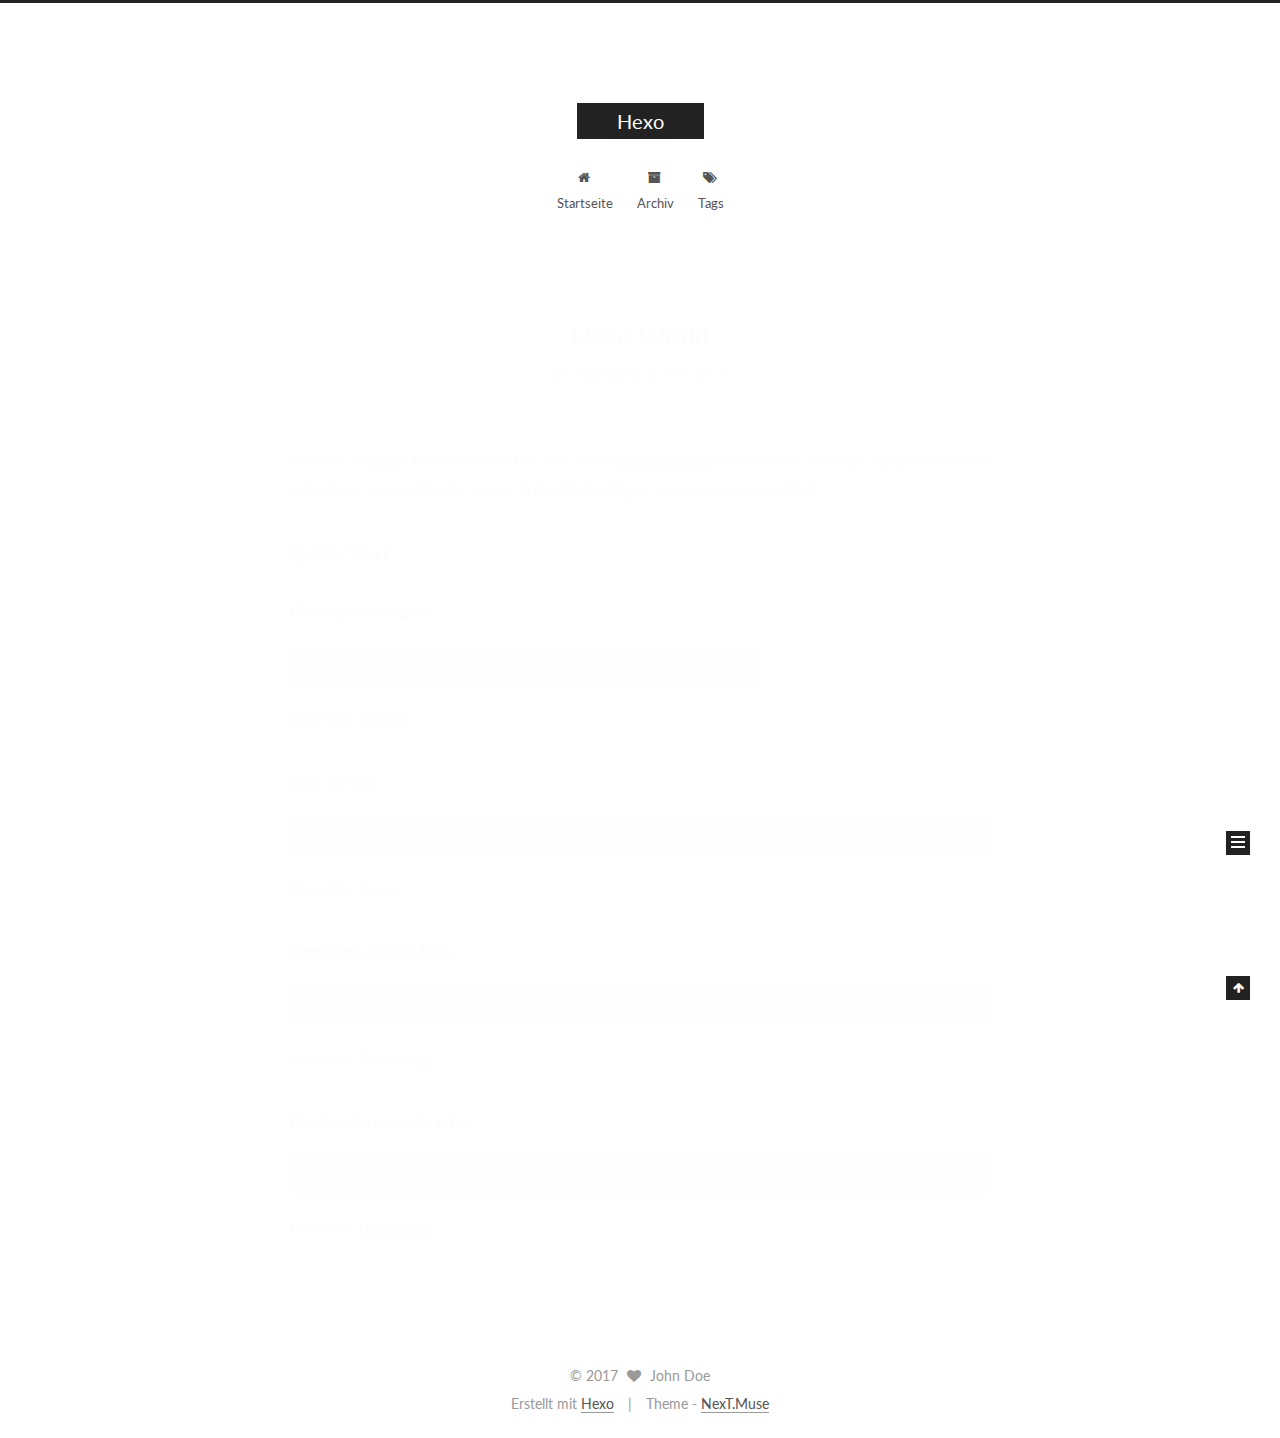
==== index.html @ 335f014a "Site updated: 2017-06-15 19:28:26" ====
<!doctype html>



  


<html class="theme-next muse use-motion" lang="">
<head>
  <meta charset="UTF-8"/>
<meta http-equiv="X-UA-Compatible" content="IE=edge" />
<meta name="viewport" content="width=device-width, initial-scale=1, maximum-scale=1"/>









<meta http-equiv="Cache-Control" content="no-transform" />
<meta http-equiv="Cache-Control" content="no-siteapp" />















  
  
  <link href="/lib/fancybox/source/jquery.fancybox.css?v=2.1.5" rel="stylesheet" type="text/css" />




  
  
  
  

  
    
    
  

  

  

  

  

  
    
    
    <link href="//fonts.googleapis.com/css?family=Lato:300,300italic,400,400italic,700,700italic&subset=latin,latin-ext" rel="stylesheet" type="text/css">
  






<link href="/lib/font-awesome/css/font-awesome.min.css?v=4.6.2" rel="stylesheet" type="text/css" />

<link href="/css/main.css?v=5.1.1" rel="stylesheet" type="text/css" />


  <meta name="keywords" content="Hexo, NexT" />








  <link rel="shortcut icon" type="image/x-icon" href="/favicon.ico?v=5.1.1" />






<meta property="og:type" content="website">
<meta property="og:title" content="Hexo">
<meta property="og:url" content="http://yoursite.com/index.html">
<meta property="og:site_name" content="Hexo">
<meta name="twitter:card" content="summary">
<meta name="twitter:title" content="Hexo">



<script type="text/javascript" id="hexo.configurations">
  var NexT = window.NexT || {};
  var CONFIG = {
    root: '/',
    scheme: 'Muse',
    sidebar: {"position":"left","display":"post","offset":12,"offset_float":0,"b2t":false,"scrollpercent":false},
    fancybox: true,
    motion: true,
    duoshuo: {
      userId: '0',
      author: 'Author'
    },
    algolia: {
      applicationID: '',
      apiKey: '',
      indexName: '',
      hits: {"per_page":10},
      labels: {"input_placeholder":"Search for Posts","hits_empty":"We didn't find any results for the search: ${query}","hits_stats":"${hits} results found in ${time} ms"}
    }
  };
</script>



  <link rel="canonical" href="http://yoursite.com/"/>





  <title>Hexo</title>
  














</head>

<body itemscope itemtype="http://schema.org/WebPage" lang="">

  
  
    
  

  <div class="container sidebar-position-left 
   page-home 
 ">
    <div class="headband"></div>

    <header id="header" class="header" itemscope itemtype="http://schema.org/WPHeader">
      <div class="header-inner"><div class="site-brand-wrapper">
  <div class="site-meta ">
    

    <div class="custom-logo-site-title">
      <a href="/"  class="brand" rel="start">
        <span class="logo-line-before"><i></i></span>
        <span class="site-title">Hexo</span>
        <span class="logo-line-after"><i></i></span>
      </a>
    </div>
      
        <p class="site-subtitle"></p>
      
  </div>

  <div class="site-nav-toggle">
    <button>
      <span class="btn-bar"></span>
      <span class="btn-bar"></span>
      <span class="btn-bar"></span>
    </button>
  </div>
</div>

<nav class="site-nav">
  

  
    <ul id="menu" class="menu">
      
        
        <li class="menu-item menu-item-home">
          <a href="/" rel="section">
            
              <i class="menu-item-icon fa fa-fw fa-home"></i> <br />
            
            Startseite
          </a>
        </li>
      
        
        <li class="menu-item menu-item-archives">
          <a href="/archives/" rel="section">
            
              <i class="menu-item-icon fa fa-fw fa-archive"></i> <br />
            
            Archiv
          </a>
        </li>
      
        
        <li class="menu-item menu-item-tags">
          <a href="/tags/" rel="section">
            
              <i class="menu-item-icon fa fa-fw fa-tags"></i> <br />
            
            Tags
          </a>
        </li>
      

      
    </ul>
  

  
</nav>



 </div>
    </header>

    <main id="main" class="main">
      <div class="main-inner">
        <div class="content-wrap">
          <div id="content" class="content">
            
  <section id="posts" class="posts-expand">
    
      

  

  
  
  

  <article class="post post-type-normal " itemscope itemtype="http://schema.org/Article">
    <link itemprop="mainEntityOfPage" href="http://yoursite.com/2017/06/15/hello-world/">

    <span hidden itemprop="author" itemscope itemtype="http://schema.org/Person">
      <meta itemprop="name" content="John Doe">
      <meta itemprop="description" content="">
      <meta itemprop="image" content="/images/avatar.gif">
    </span>

    <span hidden itemprop="publisher" itemscope itemtype="http://schema.org/Organization">
      <meta itemprop="name" content="Hexo">
    </span>

    
      <header class="post-header">

        
        
          <h1 class="post-title" itemprop="name headline">
                
                <a class="post-title-link" href="/2017/06/15/hello-world/" itemprop="url">Hello World</a></h1>
        

        <div class="post-meta">
          <span class="post-time">
            
              <span class="post-meta-item-icon">
                <i class="fa fa-calendar-o"></i>
              </span>
              
                <span class="post-meta-item-text">Veröffentlicht am</span>
              
              <time title="Post created" itemprop="dateCreated datePublished" datetime="2017-06-15T19:21:03+08:00">
                2017-06-15
              </time>
            

            

            
          </span>

          

          
            
          

          
          

          

          

          

        </div>
      </header>
    

    <div class="post-body" itemprop="articleBody">

      
      

      
        
          
            <p>Welcome to <a href="https://hexo.io/" target="_blank" rel="external">Hexo</a>! This is your very first post. Check <a href="https://hexo.io/docs/" target="_blank" rel="external">documentation</a> for more info. If you get any problems when using Hexo, you can find the answer in <a href="https://hexo.io/docs/troubleshooting.html" target="_blank" rel="external">troubleshooting</a> or you can ask me on <a href="https://github.com/hexojs/hexo/issues" target="_blank" rel="external">GitHub</a>.</p>
<h2 id="Quick-Start"><a href="#Quick-Start" class="headerlink" title="Quick Start"></a>Quick Start</h2><h3 id="Create-a-new-post"><a href="#Create-a-new-post" class="headerlink" title="Create a new post"></a>Create a new post</h3><figure class="highlight bash"><table><tr><td class="gutter"><pre><div class="line">1</div></pre></td><td class="code"><pre><div class="line">$ hexo new <span class="string">"My New Post"</span></div></pre></td></tr></table></figure>
<p>More info: <a href="https://hexo.io/docs/writing.html" target="_blank" rel="external">Writing</a></p>
<h3 id="Run-server"><a href="#Run-server" class="headerlink" title="Run server"></a>Run server</h3><figure class="highlight bash"><table><tr><td class="gutter"><pre><div class="line">1</div></pre></td><td class="code"><pre><div class="line">$ hexo server</div></pre></td></tr></table></figure>
<p>More info: <a href="https://hexo.io/docs/server.html" target="_blank" rel="external">Server</a></p>
<h3 id="Generate-static-files"><a href="#Generate-static-files" class="headerlink" title="Generate static files"></a>Generate static files</h3><figure class="highlight bash"><table><tr><td class="gutter"><pre><div class="line">1</div></pre></td><td class="code"><pre><div class="line">$ hexo generate</div></pre></td></tr></table></figure>
<p>More info: <a href="https://hexo.io/docs/generating.html" target="_blank" rel="external">Generating</a></p>
<h3 id="Deploy-to-remote-sites"><a href="#Deploy-to-remote-sites" class="headerlink" title="Deploy to remote sites"></a>Deploy to remote sites</h3><figure class="highlight bash"><table><tr><td class="gutter"><pre><div class="line">1</div></pre></td><td class="code"><pre><div class="line">$ hexo deploy</div></pre></td></tr></table></figure>
<p>More info: <a href="https://hexo.io/docs/deployment.html" target="_blank" rel="external">Deployment</a></p>

          
        
      
    </div>

    <div>
      
    </div>

    <div>
      
    </div>

    <div>
      
    </div>

    <footer class="post-footer">
      

      

      

      
      
        <div class="post-eof"></div>
      
    </footer>
  </article>


    
  </section>

  


          </div>
          


          

        </div>
        
          
  
  <div class="sidebar-toggle">
    <div class="sidebar-toggle-line-wrap">
      <span class="sidebar-toggle-line sidebar-toggle-line-first"></span>
      <span class="sidebar-toggle-line sidebar-toggle-line-middle"></span>
      <span class="sidebar-toggle-line sidebar-toggle-line-last"></span>
    </div>
  </div>

  <aside id="sidebar" class="sidebar">
    <div class="sidebar-inner">

      

      

      <section class="site-overview sidebar-panel sidebar-panel-active">
        <div class="site-author motion-element" itemprop="author" itemscope itemtype="http://schema.org/Person">
          <img class="site-author-image" itemprop="image"
               src="/images/avatar.gif"
               alt="John Doe" />
          <p class="site-author-name" itemprop="name">John Doe</p>
           
              <p class="site-description motion-element" itemprop="description"></p>
          
        </div>
        <nav class="site-state motion-element">

          
            <div class="site-state-item site-state-posts">
              <a href="/archives/">
                <span class="site-state-item-count">1</span>
                <span class="site-state-item-name">Artikel</span>
              </a>
            </div>
          

          

          

        </nav>

        

        <div class="links-of-author motion-element">
          
        </div>

        
        

        
        

        


      </section>

      

      

    </div>
  </aside>


        
      </div>
    </main>

    <footer id="footer" class="footer">
      <div class="footer-inner">
        <div class="copyright" >
  
  &copy; 
  <span itemprop="copyrightYear">2017</span>
  <span class="with-love">
    <i class="fa fa-heart"></i>
  </span>
  <span class="author" itemprop="copyrightHolder">John Doe</span>
</div>


<div class="powered-by">
  Erstellt mit  <a class="theme-link" href="https://hexo.io">Hexo</a>
</div>

<div class="theme-info">
  Theme -
  <a class="theme-link" href="https://github.com/iissnan/hexo-theme-next">
    NexT.Muse
  </a>
</div>


        

        
      </div>
    </footer>

    
      <div class="back-to-top">
        <i class="fa fa-arrow-up"></i>
        
      </div>
    

  </div>

  

<script type="text/javascript">
  if (Object.prototype.toString.call(window.Promise) !== '[object Function]') {
    window.Promise = null;
  }
</script>









  












  
  <script type="text/javascript" src="/lib/jquery/index.js?v=2.1.3"></script>

  
  <script type="text/javascript" src="/lib/fastclick/lib/fastclick.min.js?v=1.0.6"></script>

  
  <script type="text/javascript" src="/lib/jquery_lazyload/jquery.lazyload.js?v=1.9.7"></script>

  
  <script type="text/javascript" src="/lib/velocity/velocity.min.js?v=1.2.1"></script>

  
  <script type="text/javascript" src="/lib/velocity/velocity.ui.min.js?v=1.2.1"></script>

  
  <script type="text/javascript" src="/lib/fancybox/source/jquery.fancybox.pack.js?v=2.1.5"></script>


  


  <script type="text/javascript" src="/js/src/utils.js?v=5.1.1"></script>

  <script type="text/javascript" src="/js/src/motion.js?v=5.1.1"></script>



  
  

  
    <script type="text/javascript" src="/js/src/scrollspy.js?v=5.1.1"></script>
<script type="text/javascript" src="/js/src/post-details.js?v=5.1.1"></script>

  

  


  <script type="text/javascript" src="/js/src/bootstrap.js?v=5.1.1"></script>



  


  




	





  





  





  






  





  

  

  

  

  

  

</body>
</html>
---- css/main.css ----
/* normalize.css v3.0.2 | MIT License | git.io/normalize */
html {
  font-family: sans-serif; /* 1 */
  -ms-text-size-adjust: 100%; /* 2 */
  -webkit-text-size-adjust: 100%; /* 2 */
}
body {
  margin: 0;
}
article,
aside,
details,
figcaption,
figure,
footer,
header,
hgroup,
main,
menu,
nav,
section,
summary {
  display: block;
}
audio,
canvas,
progress,
video {
  display: inline-block; /* 1 */
  vertical-align: baseline; /* 2 */
}
audio:not([controls]) {
  display: none;
  height: 0;
}
[hidden],
template {
  display: none;
}
a {
  background-color: transparent;
}
a:active,
a:hover {
  outline: 0;
}
abbr[title] {
  border-bottom: 1px dotted;
}
b,
strong {
  font-weight: bold;
}
dfn {
  font-style: italic;
}
h1 {
  font-size: 2em;
  margin: 0.67em 0;
}
mark {
  background: #ff0;
  color: #000;
}
small {
  font-size: 80%;
}
sub,
sup {
  font-size: 75%;
  line-height: 0;
  position: relative;
  vertical-align: baseline;
}
sup {
  top: -0.5em;
}
sub {
  bottom: -0.25em;
}
img {
  border: 0;
}
svg:not(:root) {
  overflow: hidden;
}
figure {
  margin: 1em 40px;
}
hr {
  -moz-box-sizing: content-box;
  box-sizing: content-box;
  height: 0;
}
pre {
  overflow: auto;
}
code,
kbd,
pre,
samp {
  font-family: monospace, monospace;
  font-size: 1em;
}
button,
input,
optgroup,
select,
textarea {
  color: inherit; /* 1 */
  font: inherit; /* 2 */
  margin: 0; /* 3 */
}
button {
  overflow: visible;
}
button,
select {
  text-transform: none;
}
button,
html input[type="button"],
input[type="reset"],
input[type="submit"] {
  -webkit-appearance: button; /* 2 */
  cursor: pointer; /* 3 */
}
button[disabled],
html input[disabled] {
  cursor: default;
}
button::-moz-focus-inner,
input::-moz-focus-inner {
  border: 0;
  padding: 0;
}
input {
  line-height: normal;
}
input[type="checkbox"],
input[type="radio"] {
  box-sizing: border-box; /* 1 */
  padding: 0; /* 2 */
}
input[type="number"]::-webkit-inner-spin-button,
input[type="number"]::-webkit-outer-spin-button {
  height: auto;
}
input[type="search"] {
  -webkit-appearance: textfield; /* 1 */
  -moz-box-sizing: content-box;
  -webkit-box-sizing: content-box; /* 2 */
  box-sizing: content-box;
}
input[type="search"]::-webkit-search-cancel-button,
input[type="search"]::-webkit-search-decoration {
  -webkit-appearance: none;
}
fieldset {
  border: 1px solid #c0c0c0;
  margin: 0 2px;
  padding: 0.35em 0.625em 0.75em;
}
legend {
  border: 0; /* 1 */
  padding: 0; /* 2 */
}
textarea {
  overflow: auto;
}
optgroup {
  font-weight: bold;
}
table {
  border-collapse: collapse;
  border-spacing: 0;
}
td,
th {
  padding: 0;
}
::selection {
  background: #262a30;
  color: #fff;
}
body {
  position: relative;
  font-family: 'Lato', "PingFang SC", "Microsoft YaHei", sans-serif;
  font-size: 14px;
  line-height: 2;
  color: #555;
  background: #fff;
}
@media (max-width: 767px) {
  body {
    padding-right: 0 !important;
  }
}
@media (min-width: 768px) and (max-width: 991px) {
  body {
    padding-right: 0 !important;
  }
}
@media (min-width: 1600px) {
  body {
    font-size: 16px;
  }
}
h1,
h2,
h3,
h4,
h5,
h6 {
  margin: 0;
  padding: 0;
  font-weight: bold;
  line-height: 1.5;
  font-family: 'Lato', "PingFang SC", "Microsoft YaHei", sans-serif;
}
h2,
h3,
h4,
h5,
h6 {
  margin: 20px 0 15px;
}
h1 {
  font-size: 22px;
}
@media (max-width: 767px) {
  h1 {
    font-size: 18px;
  }
}
h2 {
  font-size: 20px;
}
@media (max-width: 767px) {
  h2 {
    font-size: 16px;
  }
}
h3 {
  font-size: 18px;
}
@media (max-width: 767px) {
  h3 {
    font-size: 14px;
  }
}
h4 {
  font-size: 16px;
}
@media (max-width: 767px) {
  h4 {
    font-size: 12px;
  }
}
h5 {
  font-size: 14px;
}
@media (max-width: 767px) {
  h5 {
    font-size: 10px;
  }
}
h6 {
  font-size: 12px;
}
@media (max-width: 767px) {
  h6 {
    font-size: 8px;
  }
}
p {
  margin: 0 0 25px 0;
}
a {
  color: #555;
  text-decoration: none;
  border-bottom: 1px solid #999;
  word-wrap: break-word;
}
a:hover {
  color: #222;
  border-bottom-color: #222;
}
blockquote {
  margin: 0;
  padding: 0;
}
img {
  display: block;
  margin: auto;
  max-width: 100%;
  height: auto;
}
hr {
  margin: 40px 0;
  height: 3px;
  border: none;
  background-color: #ddd;
  background-image: repeating-linear-gradient(-45deg, #fff, #fff 4px, transparent 4px, transparent 8px);
}
blockquote {
  padding: 0 15px;
  color: #666;
  border-left: 4px solid #ddd;
}
blockquote cite::before {
  content: "-";
  padding: 0 5px;
}
dt {
  font-weight: 700;
}
dd {
  margin: 0;
  padding: 0;
}
.text-left {
  text-align: left;
}
.text-center {
  text-align: center;
}
.text-right {
  text-align: right;
}
.text-justify {
  text-align: justify;
}
.text-nowrap {
  white-space: nowrap;
}
.text-lowercase {
  text-transform: lowercase;
}
.text-uppercase {
  text-transform: uppercase;
}
.text-capitalize {
  text-transform: capitalize;
}
.center-block {
  display: block;
  margin-left: auto;
  margin-right: auto;
}
.clearfix:before,
.clearfix:after {
  content: " ";
  display: table;
}
.clearfix:after {
  clear: both;
}
.pullquote {
  width: 45%;
}
.pullquote.left {
  float: left;
  margin-left: 5px;
  margin-right: 10px;
}
.pullquote.right {
  float: right;
  margin-left: 10px;
  margin-right: 5px;
}
.affix.affix.affix {
  position: fixed;
}
.translation {
  margin-top: -20px;
  font-size: 14px;
  color: #999;
}
.scrollbar-measure {
  width: 100px;
  height: 100px;
  overflow: scroll;
  position: absolute;
  top: -9999px;
}
.use-motion .motion-element {
  opacity: 0;
}
table {
  margin: 20px 0;
  width: 100%;
  border-collapse: collapse;
  border-spacing: 0;
  border: 1px solid #ddd;
  font-size: 14px;
  table-layout: fixed;
  word-wrap: break-all;
}
table>tbody>tr:nth-of-type(odd) {
  background-color: #f9f9f9;
}
table>tbody>tr:hover {
  background-color: #f5f5f5;
}
caption,
th,
td {
  padding: 8px;
  text-align: left;
  vertical-align: middle;
  font-weight: normal;
}
th,
td {
  border-bottom: 3px solid #ddd;
  border-right: 1px solid #eee;
}
th {
  padding-bottom: 10px;
  font-weight: 700;
}
td {
  border-bottom-width: 1px;
}
html,
body {
  height: 100%;
}
.container {
  position: relative;
  min-height: 100%;
}
.header-inner {
  margin: 0 auto;
  padding: 100px 0 70px;
  width: 700px;
}
@media (min-width: 1600px) {
  .container .header-inner {
    width: 900px;
  }
}
.main {
  padding-bottom: 150px;
}
.main-inner {
  margin: 0 auto;
  width: 700px;
}
@media (min-width: 1600px) {
  .container .main-inner {
    width: 900px;
  }
}
.footer {
  position: absolute;
  left: 0;
  bottom: 0;
  width: 100%;
  min-height: 50px;
}
.footer-inner {
  box-sizing: border-box;
  margin: 20px auto;
  width: 700px;
}
@media (min-width: 1600px) {
  .container .footer-inner {
    width: 900px;
  }
}
pre,
.highlight {
  overflow: auto;
  margin: 20px 0;
  padding: 0;
  font-size: 13px;
  color: #4d4d4c;
  background: #f7f7f7;
  line-height: 1.6;
}
pre,
code {
  font-family: consolas, Menlo, "PingFang SC", "Microsoft YaHei", monospace;
}
code {
  padding: 2px 4px;
  word-wrap: break-word;
  color: #555;
  background: #eee;
  border-radius: 3px;
  font-size: 13px;
}
pre code {
  padding: 0;
  color: #4d4d4c;
  background: none;
  text-shadow: none;
}
.highlight {
  border-radius: 1px;
}
.highlight pre {
  border: none;
  margin: 0;
  padding: 10px 0;
}
.highlight table {
  margin: 0;
  width: auto;
  border: none;
}
.highlight td {
  border: none;
  padding: 0;
}
.highlight figcaption {
  font-size: 1em;
  color: #4d4d4c;
  line-height: 1em;
  margin-bottom: 1em;
}
.highlight figcaption:before,
.highlight figcaption:after {
  content: " ";
  display: table;
}
.highlight figcaption:after {
  clear: both;
}
.highlight figcaption a {
  float: right;
  color: #4d4d4c;
}
.highlight figcaption a:hover {
  border-bottom-color: #4d4d4c;
}
.highlight .gutter pre {
  padding-left: 10px;
  padding-right: 10px;
  color: #869194;
  text-align: right;
  background-color: #eff2f3;
}
.highlight .code pre {
  width: 100%;
  padding-left: 10px;
  padding-right: 10px;
  background-color: #f7f7f7;
}
.highlight .line {
  height: 20px;
}
.gutter {
  -webkit-user-select: none;
  -moz-user-select: none;
  -ms-user-select: none;
  user-select: none;
}
.gist table {
  width: auto;
}
.gist table td {
  border: none;
}
pre .deletion {
  background: #fdd;
}
pre .addition {
  background: #dfd;
}
pre .meta {
  color: #8959a8;
}
pre .comment {
  color: #8e908c;
}
pre .variable,
pre .attribute,
pre .tag,
pre .regexp,
pre .ruby .constant,
pre .xml .tag .title,
pre .xml .pi,
pre .xml .doctype,
pre .html .doctype,
pre .css .id,
pre .css .class,
pre .css .pseudo {
  color: #c82829;
}
pre .number,
pre .preprocessor,
pre .built_in,
pre .literal,
pre .params,
pre .constant,
pre .command {
  color: #f5871f;
}
pre .ruby .class .title,
pre .css .rules .attribute,
pre .string,
pre .value,
pre .inheritance,
pre .header,
pre .ruby .symbol,
pre .xml .cdata,
pre .special,
pre .number,
pre .formula {
  color: #718c00;
}
pre .title,
pre .css .hexcolor {
  color: #3e999f;
}
pre .function,
pre .python .decorator,
pre .python .title,
pre .ruby .function .title,
pre .ruby .title .keyword,
pre .perl .sub,
pre .javascript .title,
pre .coffeescript .title {
  color: #4271ae;
}
pre .keyword,
pre .javascript .function {
  color: #8959a8;
}
.full-image.full-image.full-image {
  border: none;
  max-width: 100%;
  width: auto;
  margin: 20px auto;
}
@media (min-width: 992px) {
  .full-image.full-image.full-image {
    max-width: none;
    width: 110%;
    margin: 25px -5%;
  }
}
.blockquote-center,
.page-home .post-type-quote blockquote,
.page-post-detail .post-type-quote blockquote {
  position: relative;
  margin: 40px 0;
  padding: 0;
  border-left: none;
  text-align: center;
}
.blockquote-center::before,
.page-home .post-type-quote blockquote::before,
.page-post-detail .post-type-quote blockquote::before,
.blockquote-center::after,
.page-home .post-type-quote blockquote::after,
.page-post-detail .post-type-quote blockquote::after {
  position: absolute;
  content: ' ';
  display: block;
  width: 100%;
  height: 24px;
  opacity: 0.2;
  background-repeat: no-repeat;
  background-position: 0 -6px;
  background-size: 22px 22px;
}
.blockquote-center::before,
.page-home .post-type-quote blockquote::before,
.page-post-detail .post-type-quote blockquote::before {
  top: -20px;
  background-image: url("../images/quote-l.svg");
  border-top: 1px solid #ccc;
}
.blockquote-center::after,
.page-home .post-type-quote blockquote::after,
.page-post-detail .post-type-quote blockquote::after {
  bottom: -20px;
  background-image: url("../images/quote-r.svg");
  border-bottom: 1px solid #ccc;
  background-position: 100% 8px;
}
.blockquote-center p,
.page-home .post-type-quote blockquote p,
.page-post-detail .post-type-quote blockquote p,
.blockquote-center div,
.page-home .post-type-quote blockquote div,
.page-post-detail .post-type-quote blockquote div {
  text-align: center;
}
.post .post-body .group-picture img {
  box-sizing: border-box;
  padding: 0 3px;
  border: none;
}
.post .group-picture-row {
  overflow: hidden;
  margin-top: 6px;
}
.post .group-picture-row:first-child {
  margin-top: 0;
}
.post .group-picture-column {
  float: left;
}
.page-post-detail .post-body .group-picture-column {
  float: none;
  margin-top: 10px;
  width: auto !important;
}
.page-post-detail .post-body .group-picture-column img {
  margin: 0 auto;
}
.page-archive .group-picture-container {
  overflow: hidden;
}
.page-archive .group-picture-row {
  float: left;
}
.page-archive .group-picture-row:first-child {
  margin-top: 6px;
}
.page-archive .group-picture-column {
  max-width: 150px;
  max-height: 150px;
}
.note {
  padding: 20px;
  margin: 20px 0;
  border: 1px solid #eee;
  border-left-width: 5px;
  border-radius: 3px;
}
.note h2,
.note h3,
.note h4,
.note h5,
.note h6 {
  margin-top: 0;
  margin-bottom: 5px;
  padding-top: 0 !important;
}
.note p:last-child {
  margin-bottom: 0;
}
.note code {
  border-radius: 3px;
}
.note+.note {
  margin-top: -5px;
}
.default {
  border-left-color: #777;
}
.default h2,
.default h3,
.default h4,
.default h5,
.default h6 {
  color: #777;
}
.primary {
  border-left-color: #428bca;
}
.primary h2,
.primary h3,
.primary h4,
.primary h5,
.primary h6 {
  color: #428bca;
}
.success {
  border-left-color: #5cb85c;
}
.success h2,
.success h3,
.success h4,
.success h5,
.success h6 {
  color: #5cb85c;
}
.danger {
  border-left-color: #d9534f;
}
.danger h2,
.danger h3,
.danger h4,
.danger h5,
.danger h6 {
  color: #d9534f;
}
.warning {
  border-left-color: #f0ad4e;
}
.warning h2,
.warning h3,
.warning h4,
.warning h5,
.warning h6 {
  color: #f0ad4e;
}
.info {
  border-left-color: #5bc0de;
}
.info h2,
.info h3,
.info h4,
.info h5,
.info h6 {
  color: #5bc0de;
}
.btn {
  display: inline-block;
  padding: 0 20px;
  font-size: 14px;
  color: #fff;
  background: #222;
  border: 2px solid #222;
  text-decoration: none;
  border-radius: 0;
  transition-property: background-color;
  transition-duration: 0.2s;
  transition-timing-function: ease-in-out;
  transition-delay: 0s;
}
.btn:hover,
.post-button .btn:hover {
  border-color: #222;
  color: #222;
  background: #fff;
}
.btn-bar {
  display: block;
  width: 22px;
  height: 2px;
  background: #555;
  border-radius: 1px;
}
.btn-bar+.btn-bar {
  margin-top: 4px;
}
.pagination {
  margin: 120px 0 40px;
  text-align: center;
  border-top: 1px solid #eee;
}
.page-number-basic,
.pagination .prev,
.pagination .next,
.pagination .page-number,
.pagination .space {
  display: inline-block;
  position: relative;
  top: -1px;
  margin: 0 10px;
  padding: 0 10px;
  line-height: 30px;
}
@media (max-width: 767px) {
  .page-number-basic,
  .pagination .prev,
  .pagination .next,
  .pagination .page-number,
  .pagination .space {
    margin: 0 5px;
  }
}
.pagination .prev,
.pagination .next,
.pagination .page-number {
  border-bottom: 0;
  border-top: 1px solid #eee;
  transition-property: border-color;
  transition-duration: 0.2s;
  transition-timing-function: ease-in-out;
  transition-delay: 0s;
}
.pagination .prev:hover,
.pagination .next:hover,
.pagination .page-number:hover {
  border-top-color: #222;
}
.pagination .space {
  padding: 0;
  margin: 0;
}
.pagination .prev {
  margin-left: 0;
}
.pagination .next {
  margin-right: 0;
}
.pagination .page-number.current {
  color: #fff;
  background: #ccc;
  border-top-color: #ccc;
}
@media (max-width: 767px) {
  .pagination {
    border-top: none;
  }
  .pagination .prev,
  .pagination .next,
  .pagination .page-number {
    margin-bottom: 10px;
    border-top: 0;
    border-bottom: 1px solid #eee;
  }
  .pagination .prev:hover,
  .pagination .next:hover,
  .pagination .page-number:hover {
    border-bottom-color: #222;
  }
}
.comments {
  margin: 60px 20px 0;
}
.tag-cloud {
  text-align: center;
}
.tag-cloud a {
  display: inline-block;
  margin: 10px;
}
.back-to-top {
  box-sizing: border-box;
  position: fixed;
  bottom: -100px;
  right: 30px;
  z-index: 1050;
  padding: 0 6px;
  width: 24px;
  background: #222;
  font-size: 12px;
  opacity: 1;
  color: #fff;
  cursor: pointer;
  text-align: center;
  -webkit-transform: translateZ(0);
  transition-property: bottom;
  transition-duration: 0.2s;
  transition-timing-function: ease-in-out;
  transition-delay: 0s;
}
@media (max-width: 767px) {
  .back-to-top {
    display: none;
  }
}
@media (min-width: 768px) and (max-width: 991px) {
  .back-to-top {
    display: none;
  }
}
.back-to-top.back-to-top-on {
  bottom: 19px;
}
.header {
  background: transparent;
}
.header-inner {
  position: relative;
}
.headband {
  height: 3px;
  background: #222;
}
.site-meta {
  margin: 0;
  text-align: center;
}
@media (max-width: 767px) {
  .site-meta {
    text-align: center;
  }
}
.brand {
  position: relative;
  display: inline-block;
  padding: 0 40px;
  color: #fff;
  background: #222;
  border-bottom: none;
}
.brand:hover {
  color: #fff;
}
.logo {
  display: inline-block;
  margin-right: 5px;
  line-height: 36px;
  vertical-align: top;
}
.site-title {
  display: inline-block;
  vertical-align: top;
  line-height: 36px;
  font-size: 20px;
  font-weight: normal;
  font-family: 'Lato', "PingFang SC", "Microsoft YaHei", sans-serif;
}
.site-subtitle {
  margin-top: 10px;
  font-size: 13px;
  color: #999;
}
.use-motion .brand {
  opacity: 0;
}
.use-motion .logo,
.use-motion .site-title,
.use-motion .site-subtitle {
  opacity: 0;
  position: relative;
  top: -10px;
}
.site-nav-toggle {
  display: none;
  position: absolute;
  top: 10px;
  left: 10px;
}
@media (max-width: 767px) {
  .site-nav-toggle {
    display: block;
  }
}
.site-nav-toggle button {
  margin-top: 2px;
  padding: 9px 10px;
  background: transparent;
  border: none;
}
@media (max-width: 767px) {
  .site-nav {
    display: none;
    margin: 0 -10px;
    padding: 0 10px;
    clear: both;
    border-top: 1px solid #ddd;
  }
}
@media (min-width: 768px) and (max-width: 991px) {
  .site-nav {
    display: block !important;
  }
}
@media (min-width: 992px) {
  .site-nav {
    display: block !important;
  }
}
.menu {
  margin-top: 20px;
  padding-left: 0;
  text-align: center;
}
.menu .menu-item {
  display: inline-block;
  margin: 0 10px;
  list-style: none;
}
@media screen and (max-width: 767px) {
  .menu .menu-item {
    margin-top: 10px;
  }
}
.menu .menu-item a {
  display: block;
  font-size: 13px;
  line-height: inherit;
  border-bottom: 1px solid transparent;
  transition-property: border-color;
  transition-duration: 0.2s;
  transition-timing-function: ease-in-out;
  transition-delay: 0s;
}
.menu .menu-item a:hover {
  border-bottom-color: #222;
}
.menu .menu-item .fa {
  margin-right: 5px;
}
.use-motion .menu-item {
  opacity: 0;
}
.post-body {
  font-family: 'Lato', "PingFang SC", "Microsoft YaHei", sans-serif;
}
@media (max-width: 767px) {
  .post-body {
    word-break: break-word;
  }
}
.post-body .fancybox img {
  display: block !important;
  margin: 0 auto;
  cursor: pointer;
  cursor: zoom-in;
  cursor: -webkit-zoom-in;
}
.post-body .image-caption,
.post-body .figure .caption {
  margin: 10px auto 15px;
  text-align: center;
  font-size: 14px;
  color: #999;
  font-weight: bold;
  line-height: 1;
}
.post-sticky-flag {
  display: inline-block;
  font-size: 16px;
  -ms-transform: rotate(30deg);
  -webkit-transform: rotate(30deg);
  -moz-transform: rotate(30deg);
  -ms-transform: rotate(30deg);
  -o-transform: rotate(30deg);
  transform: rotate(30deg);
}
.posts-expand {
  padding-top: 40px;
}
@media (max-width: 767px) {
  .posts-expand {
    margin: 0 20px;
  }
  .post-body pre {
    padding: 10px;
  }
  .post-body pre .gutter pre {
    padding-right: 10px;
  }
  .post-body .highlight {
    margin-left: 0px;
    margin-right: 0px;
    padding: 0;
  }
  .post-body .highlight .gutter pre {
    padding-right: 10px;
  }
}
@media (min-width: 992px) {
  .posts-expand .post-body {
    text-align: justify;
  }
}
.posts-expand .post-body h2,
.posts-expand .post-body h3,
.posts-expand .post-body h4,
.posts-expand .post-body h5,
.posts-expand .post-body h6 {
  padding-top: 10px;
}
.posts-expand .post-body h2 .header-anchor,
.posts-expand .post-body h3 .header-anchor,
.posts-expand .post-body h4 .header-anchor,
.posts-expand .post-body h5 .header-anchor,
.posts-expand .post-body h6 .header-anchor {
  float: right;
  margin-left: 10px;
  color: #ccc;
  border-bottom-style: none;
  visibility: hidden;
}
.posts-expand .post-body h2 .header-anchor:hover,
.posts-expand .post-body h3 .header-anchor:hover,
.posts-expand .post-body h4 .header-anchor:hover,
.posts-expand .post-body h5 .header-anchor:hover,
.posts-expand .post-body h6 .header-anchor:hover {
  color: inherit;
}
.posts-expand .post-body h2:hover .header-anchor,
.posts-expand .post-body h3:hover .header-anchor,
.posts-expand .post-body h4:hover .header-anchor,
.posts-expand .post-body h5:hover .header-anchor,
.posts-expand .post-body h6:hover .header-anchor {
  visibility: visible;
}
.posts-expand .post-body ul li {
  list-style: circle;
}
.posts-expand .post-body img {
  box-sizing: border-box;
  margin: auto;
  padding: 3px;
  border: 1px solid #ddd;
}
.posts-expand .fancybox img {
  margin: 0 auto;
}
@media (max-width: 767px) {
  .posts-collapse {
    margin: 0 20px;
  }
  .posts-collapse .post-title,
  .posts-collapse .post-meta {
    display: block;
    width: auto;
    text-align: left;
  }
}
.posts-collapse {
  position: relative;
  z-index: 1010;
  margin-left: 55px;
}
.posts-collapse::after {
  content: " ";
  position: absolute;
  top: 20px;
  left: 0;
  margin-left: -2px;
  width: 4px;
  height: 100%;
  background: #f5f5f5;
  z-index: -1;
}
@media (max-width: 767px) {
  .posts-collapse {
    margin: 0 20px;
  }
}
.posts-collapse .collection-title {
  position: relative;
  margin: 60px 0;
}
.posts-collapse .collection-title h1,
.posts-collapse .collection-title h2 {
  margin-left: 20px;
}
.posts-collapse .collection-title small {
  color: #bbb;
  margin-left: 5px;
}
.posts-collapse .collection-title::before {
  content: " ";
  position: absolute;
  left: 0;
  top: 50%;
  margin-left: -4px;
  margin-top: -4px;
  width: 8px;
  height: 8px;
  background: #bbb;
  border-radius: 50%;
}
.posts-collapse .post {
  margin: 30px 0;
}
.posts-collapse .post-header {
  position: relative;
  transition-duration: 0.2s;
  transition-timing-function: ease-in-out;
  transition-delay: 0s;
  transition-property: border;
  border-bottom: 1px dashed #ccc;
}
.posts-collapse .post-header::before {
  content: " ";
  position: absolute;
  left: 0;
  top: 12px;
  width: 6px;
  height: 6px;
  margin-left: -4px;
  background: #bbb;
  border-radius: 50%;
  border: 1px solid #fff;
  transition-duration: 0.2s;
  transition-timing-function: ease-in-out;
  transition-delay: 0s;
  transition-property: background;
}
.posts-collapse .post-header:hover {
  border-bottom-color: #666;
}
.posts-collapse .post-header:hover::before {
  background: #222;
}
.posts-collapse .post-meta {
  position: absolute;
  font-size: 12px;
  left: 20px;
  top: 5px;
}
.posts-collapse .post-comments-count {
  display: none;
}
.posts-collapse .post-title {
  margin-left: 60px;
  font-size: 16px;
  font-weight: normal;
  line-height: inherit;
}
.posts-collapse .post-title::after {
  margin-left: 3px;
  opacity: 0.6;
}
.posts-collapse .post-title a {
  color: #666;
  border-bottom: none;
}
.page-home .post-type-quote .post-header,
.page-post-detail .post-type-quote .post-header,
.page-home .post-type-quote .post-tags,
.page-post-detail .post-type-quote .post-tags {
  display: none;
}
.posts-expand .post-title {
  font-size: 26px;
  text-align: center;
  word-break: break-word;
  font-weight: 400;
}
@media (max-width: 767px) {
  .posts-expand .post-title {
    font-size: 22px;
  }
}
.posts-expand .post-title-link {
  display: inline-block;
  position: relative;
  color: #555;
  border-bottom: none;
  line-height: 1.2;
  vertical-align: top;
}
.posts-expand .post-title-link::before {
  content: "";
  position: absolute;
  width: 100%;
  height: 2px;
  bottom: 0;
  left: 0;
  background-color: #000;
  visibility: hidden;
  -webkit-transform: scaleX(0);
  -moz-transform: scaleX(0);
  -ms-transform: scaleX(0);
  -o-transform: scaleX(0);
  transform: scaleX(0);
  transition-duration: 0.2s;
  transition-timing-function: ease-in-out;
  transition-delay: 0s;
}
.posts-expand .post-title-link:hover::before {
  visibility: visible;
  -webkit-transform: scaleX(1);
  -moz-transform: scaleX(1);
  -ms-transform: scaleX(1);
  -o-transform: scaleX(1);
  transform: scaleX(1);
}
.posts-expand .post-title-link .fa {
  font-size: 16px;
}
.posts-expand .post-meta {
  margin: 3px 0 60px 0;
  color: #999;
  font-family: 'Lato', "PingFang SC", "Microsoft YaHei", sans-serif;
  font-size: 12px;
  text-align: center;
}
.posts-expand .post-meta .post-category-list {
  display: inline-block;
  margin: 0;
  padding: 3px;
}
.posts-expand .post-meta .post-category-list-link {
  color: #999;
}
.posts-expand .post-meta .post-description {
  font-size: 14px;
  margin-top: 2px;
}
.post-wordcount {
  display: inline-block;
}
.post-meta-divider {
  margin: 0 0.5em;
}
.post-meta-item-icon {
  margin-right: 3px;
}
@media (min-width: 768px) and (max-width: 991px) {
  .post-meta-item-icon {
    display: inline-block;
  }
}
@media (max-width: 767px) {
  .post-meta-item-icon {
    display: inline-block;
  }
}
@media (min-width: 768px) and (max-width: 991px) {
  .post-meta-item-text {
    display: none;
  }
}
@media (max-width: 767px) {
  .post-meta-item-text {
    display: none;
  }
}
@media (max-width: 767px) {
  .posts-expand .post-comments-count {
    display: none;
  }
}
.post-button {
  margin-top: 50px;
}
.post-button .btn {
  color: #fff;
  font-size: 14px;
  background: #222;
  border-radius: 0;
  line-height: 2;
  margin: 0 4px 8px 4px;
}
.post-button .fa-fw {
  width: 1.285714285714286em;
  text-align: left;
}
.posts-expand .post-tags {
  margin-top: 40px;
  text-align: center;
}
.posts-expand .post-tags a {
  display: inline-block;
  margin-right: 10px;
  font-size: 13px;
}
.post-nav {
  display: table;
  margin-top: 15px;
  width: 100%;
  border-top: 1px solid #eee;
}
.post-nav-divider {
  display: table-cell;
  width: 10%;
}
.post-nav-item {
  display: table-cell;
  padding: 10px 0 0 0;
  width: 45%;
  vertical-align: top;
}
.post-nav-item a {
  position: relative;
  display: block;
  line-height: 25px;
  font-size: 14px;
  color: #555;
  border-bottom: none;
}
.post-nav-item a:hover {
  color: #222;
  border-bottom: none;
}
.post-nav-item a:active {
  top: 2px;
}
.post-nav-item .fa {
  position: absolute;
  top: 8px;
  left: 0;
  font-size: 12px;
}
.post-nav-next a {
  padding-left: 15px;
}
.post-nav-prev {
  text-align: right;
}
.post-nav-prev a {
  padding-right: 15px;
}
.post-nav-prev .fa {
  right: 0;
  left: auto;
}
.posts-expand .post-eof {
  display: block;
  margin: 80px auto 60px;
  width: 8%;
  height: 1px;
  background: #ccc;
  text-align: center;
}
.post:last-child .post-eof.post-eof.post-eof {
  display: none;
}
.post-gallery {
  display: table;
  table-layout: fixed;
  width: 100%;
  border-collapse: separate;
}
.post-gallery-row {
  display: table-row;
}
.post-gallery .post-gallery-img {
  display: table-cell;
  text-align: center;
  vertical-align: middle;
  border: none;
}
.post-gallery .post-gallery-img img {
  max-width: 100%;
  max-height: 100%;
  border: none;
}
.fancybox-close,
.fancybox-close:hover {
  border: none;
}
.sidebar {
  position: fixed;
  right: 0;
  top: 0;
  bottom: 0;
  width: 0;
  z-index: 1040;
  box-shadow: inset 0 2px 6px #000;
  background: #222;
  -webkit-transform: translateZ(0);
}
.sidebar a {
  color: #999;
  border-bottom-color: #555;
}
.sidebar a:hover {
  color: #eee;
}
@media (min-width: 768px) and (max-width: 991px) {
  .sidebar {
    display: none !important;
  }
}
@media (max-width: 767px) {
  .sidebar {
    display: none !important;
  }
}
.sidebar-inner {
  position: relative;
  padding: 20px 10px;
  color: #999;
  text-align: center;
}
.sidebar-toggle {
  position: fixed;
  right: 30px;
  bottom: 45px;
  width: 14px;
  height: 14px;
  padding: 5px;
  background: #222;
  line-height: 0;
  z-index: 1050;
  cursor: pointer;
  -webkit-transform: translateZ(0);
}
@media (min-width: 768px) and (max-width: 991px) {
  .sidebar-toggle {
    display: none;
  }
}
@media (max-width: 767px) {
  .sidebar-toggle {
    display: none;
  }
}
.sidebar-toggle-line {
  position: relative;
  display: inline-block;
  vertical-align: top;
  height: 2px;
  width: 100%;
  background: #fff;
  margin-top: 3px;
}
.sidebar-toggle-line:first-child {
  margin-top: 0;
}
.site-author-image {
  display: block;
  margin: 0 auto;
  padding: 2px;
  max-width: 96px;
  height: auto;
  border: 2px solid #333;
}
.site-author-name {
  margin: 5px 0 0;
  text-align: center;
  color: #f5f5f5;
  font-weight: normal;
}
.site-description {
  margin-top: 5px;
  text-align: center;
  font-size: 14px;
  color: #999;
}
.site-state {
  overflow: hidden;
  line-height: 1.4;
  white-space: nowrap;
  text-align: center;
}
.site-state-item {
  display: inline-block;
  padding: 0 15px;
  border-left: 1px solid #333;
}
.site-state-item:first-child {
  border-left: none;
}
.site-state-item a {
  border-bottom: none;
}
.site-state-item-count {
  display: block;
  text-align: center;
  color: inherit;
  font-weight: 600;
  font-size: 18px;
}
.site-state-item-name {
  font-size: 13px;
  color: inherit;
}
.feed-link {
  margin-top: 20px;
}
.feed-link a {
  display: inline-block;
  padding: 0 15px;
  color: #fc6423;
  border: 1px solid #fc6423;
  border-radius: 4px;
}
.feed-link a i {
  color: #fc6423;
  font-size: 14px;
}
.feed-link a:hover {
  color: #fff;
  background: #fc6423;
}
.feed-link a:hover i {
  color: #fff;
}
.links-of-author {
  margin-top: 20px;
}
.links-of-author a {
  display: inline-block;
  vertical-align: middle;
  margin-right: 10px;
  margin-bottom: 10px;
  border-bottom-color: #555;
  font-size: 13px;
}
.links-of-author a:before {
  display: inline-block;
  vertical-align: middle;
  margin-right: 3px;
  content: " ";
  width: 4px;
  height: 4px;
  border-radius: 50%;
  background: #ffc3ec;
}
.links-of-blogroll {
  font-size: 13px;
}
.links-of-blogroll-title {
  margin-top: 20px;
  font-size: 14px;
  font-weight: 600;
}
.links-of-blogroll-list {
  margin: 0;
  padding: 0;
  list-style: none;
}
.links-of-blogroll-item {
  padding: 2px 10px;
}
.sidebar-nav {
  margin: 0 0 20px;
  padding-left: 0;
}
.sidebar-nav li {
  display: inline-block;
  cursor: pointer;
  border-bottom: 1px solid transparent;
  font-size: 14px;
  color: #555;
}
.sidebar-nav li:hover {
  color: #f5f5f5;
}
.page-post-detail .sidebar-nav-toc {
  padding: 0 5px;
}
.page-post-detail .sidebar-nav-overview {
  margin-left: 10px;
}
.sidebar-nav .sidebar-nav-active {
  color: #87daff;
  border-bottom-color: #87daff;
}
.sidebar-nav .sidebar-nav-active:hover {
  color: #87daff;
}
.sidebar-panel {
  display: none;
}
.sidebar-panel-active {
  display: block;
}
.post-toc-empty {
  font-size: 14px;
  color: #666;
}
.post-toc-wrap {
  overflow: hidden;
}
.post-toc {
  overflow: auto;
}
.post-toc ol {
  margin: 0;
  padding: 0 2px 5px 10px;
  text-align: left;
  list-style: none;
  font-size: 14px;
}
.post-toc ol > ol {
  padding-left: 0;
}
.post-toc ol a {
  transition-duration: 0.2s;
  transition-timing-function: ease-in-out;
  transition-delay: 0s;
  transition-property: all;
  color: #999;
  border-bottom-color: #555;
}
.post-toc ol a:hover {
  color: #ccc;
  border-bottom-color: #ccc;
}
.post-toc .nav-item {
  overflow: hidden;
  text-overflow: ellipsis;
  white-space: nowrap;
  line-height: 1.8;
}
.post-toc .nav .nav-child {
  display: none;
}
.post-toc .nav .active > .nav-child {
  display: block;
}
.post-toc .nav .active-current > .nav-child {
  display: block;
}
.post-toc .nav .active-current > .nav-child > .nav-item {
  display: block;
}
.post-toc .nav .active > a {
  color: #87daff;
  border-bottom-color: #87daff;
}
.post-toc .nav .active-current > a {
  color: #87daff;
}
.post-toc .nav .active-current > a:hover {
  color: #87daff;
}
.footer {
  font-size: 14px;
  color: #999;
}
.footer img {
  border: none;
}
.footer-inner {
  text-align: center;
}
.with-love {
  display: inline-block;
  margin: 0 5px;
}
.powered-by,
.theme-info {
  display: inline-block;
}
.powered-by {
  margin-right: 10px;
}
.powered-by::after {
  content: "|";
  padding-left: 10px;
}
.cc-license {
  margin-top: 10px;
  text-align: center;
}
.cc-license .cc-opacity {
  opacity: 0.7;
  border-bottom: none;
}
.cc-license .cc-opacity:hover {
  opacity: 0.9;
}
.cc-license img {
  display: inline-block;
}
.theme-next #ds-thread #ds-reset {
  color: #555;
}
.theme-next #ds-thread #ds-reset .ds-replybox {
  margin-bottom: 30px;
}
.theme-next #ds-thread #ds-reset .ds-replybox .ds-avatar,
.theme-next #ds-reset .ds-avatar img {
  box-shadow: none;
}
.theme-next #ds-thread #ds-reset .ds-textarea-wrapper {
  border-color: #c7d4e1;
  background: none;
  border-top-right-radius: 3px;
  border-top-left-radius: 3px;
}
.theme-next #ds-thread #ds-reset .ds-textarea-wrapper textarea {
  height: 60px;
}
.theme-next #ds-reset .ds-rounded-top {
  border-radius: 0;
}
.theme-next #ds-thread #ds-reset .ds-post-toolbar {
  box-sizing: border-box;
  border: 1px solid #c7d4e1;
  background: #f6f8fa;
}
.theme-next #ds-thread #ds-reset .ds-post-options {
  height: 40px;
  border: none;
  background: none;
}
.theme-next #ds-thread #ds-reset .ds-toolbar-buttons {
  top: 11px;
}
.theme-next #ds-thread #ds-reset .ds-sync {
  top: 5px;
}
.theme-next #ds-thread #ds-reset .ds-post-button {
  top: 4px;
  right: 5px;
  width: 90px;
  height: 30px;
  border: 1px solid #c5ced7;
  border-radius: 3px;
  background-image: linear-gradient(#fbfbfc, #f5f7f9);
  color: #60676d;
}
.theme-next #ds-thread #ds-reset .ds-post-button:hover {
  background-position: 0 -30px;
  color: #60676d;
}
.theme-next #ds-thread #ds-reset .ds-comments-info {
  padding: 10px 0;
}
.theme-next #ds-thread #ds-reset .ds-sort {
  display: none;
}
.theme-next #ds-thread #ds-reset li.ds-tab a.ds-current {
  border: none;
  background: #f6f8fa;
  color: #60676d;
}
.theme-next #ds-thread #ds-reset li.ds-tab a.ds-current:hover {
  background-color: #e9f0f7;
  color: #60676d;
}
.theme-next #ds-thread #ds-reset li.ds-tab a {
  border-radius: 2px;
  padding: 5px;
}
.theme-next #ds-thread #ds-reset .ds-login-buttons p {
  color: #999;
  line-height: 36px;
}
.theme-next #ds-thread #ds-reset .ds-login-buttons .ds-service-list li {
  height: 28px;
}
.theme-next #ds-thread #ds-reset .ds-service-list a {
  background: none;
  padding: 5px;
  border: 1px solid;
  border-radius: 3px;
  text-align: center;
}
.theme-next #ds-thread #ds-reset .ds-service-list a:hover {
  color: #fff;
  background: #666;
}
.theme-next #ds-thread #ds-reset .ds-service-list .ds-weibo {
  color: #fc9b00;
  border-color: #fc9b00;
}
.theme-next #ds-thread #ds-reset .ds-service-list .ds-weibo:hover {
  background: #fc9b00;
}
.theme-next #ds-thread #ds-reset .ds-service-list .ds-qq {
  color: #60a3ec;
  border-color: #60a3ec;
}
.theme-next #ds-thread #ds-reset .ds-service-list .ds-qq:hover {
  background: #60a3ec;
}
.theme-next #ds-thread #ds-reset .ds-service-list .ds-renren {
  color: #2e7ac4;
  border-color: #2e7ac4;
}
.theme-next #ds-thread #ds-reset .ds-service-list .ds-renren:hover {
  background: #2e7ac4;
}
.theme-next #ds-thread #ds-reset .ds-service-list .ds-douban {
  color: #37994c;
  border-color: #37994c;
}
.theme-next #ds-thread #ds-reset .ds-service-list .ds-douban:hover {
  background: #37994c;
}
.theme-next #ds-thread #ds-reset .ds-service-list .ds-kaixin {
  color: #fef20d;
  border-color: #fef20d;
}
.theme-next #ds-thread #ds-reset .ds-service-list .ds-kaixin:hover {
  background: #fef20d;
}
.theme-next #ds-thread #ds-reset .ds-service-list .ds-netease {
  color: #f00;
  border-color: #f00;
}
.theme-next #ds-thread #ds-reset .ds-service-list .ds-netease:hover {
  background: #f00;
}
.theme-next #ds-thread #ds-reset .ds-service-list .ds-sohu {
  color: #ffcb05;
  border-color: #ffcb05;
}
.theme-next #ds-thread #ds-reset .ds-service-list .ds-sohu:hover {
  background: #ffcb05;
}
.theme-next #ds-thread #ds-reset .ds-service-list .ds-baidu {
  color: #2831e0;
  border-color: #2831e0;
}
.theme-next #ds-thread #ds-reset .ds-service-list .ds-baidu:hover {
  background: #2831e0;
}
.theme-next #ds-thread #ds-reset .ds-service-list .ds-google {
  color: #166bec;
  border-color: #166bec;
}
.theme-next #ds-thread #ds-reset .ds-service-list .ds-google:hover {
  background: #166bec;
}
.theme-next #ds-thread #ds-reset .ds-service-list .ds-weixin {
  color: #00ce0d;
  border-color: #00ce0d;
}
.theme-next #ds-thread #ds-reset .ds-service-list .ds-weixin:hover {
  background: #00ce0d;
}
.theme-next #ds-thread #ds-reset .ds-service-list .ds-more-services {
  border: none;
}
.theme-next #ds-thread #ds-reset .ds-service-list .ds-more-services:hover {
  background: none;
}
.theme-next #ds-reset .duoshuo-ua-admin {
  display: inline-block;
  color: #f00;
}
.theme-next #ds-reset .duoshuo-ua-platform,
.theme-next #ds-reset .duoshuo-ua-browser {
  color: #ccc;
}
.theme-next #ds-reset .duoshuo-ua-platform .fa,
.theme-next #ds-reset .duoshuo-ua-browser .fa {
  display: inline-block;
  margin-right: 3px;
}
.theme-next #ds-reset .duoshuo-ua-separator {
  display: inline-block;
  margin-left: 5px;
}
.theme-next .this_ua {
  background-color: #ccc !important;
  border-radius: 4px;
  padding: 0 5px !important;
  margin: 1px 1px !important;
  border: 1px solid #bbb !important;
  color: #fff;
  display: inline-block !important;
}
.theme-next .this_ua.admin {
  background-color: #d9534f !important;
  border-color: #d9534f !important;
}
.theme-next .this_ua.platform.iOS,
.theme-next .this_ua.platform.Mac,
.theme-next .this_ua.platform.Windows {
  background-color: #39b3d7 !important;
  border-color: #46b8da !important;
}
.theme-next .this_ua.platform.Linux {
  background-color: #3a3a3a !important;
  border-color: #1f1f1f !important;
}
.theme-next .this_ua.platform.Android {
  background-color: #00c47d !important;
  border-color: #01b171 !important;
}
.theme-next .this_ua.browser.Mobile,
.theme-next .this_ua.browser.Chrome {
  background-color: #5cb85c !important;
  border-color: #4cae4c !important;
}
.theme-next .this_ua.browser.Firefox {
  background-color: #f0ad4e !important;
  border-color: #eea236 !important;
}
.theme-next .this_ua.browser.Maxthon,
.theme-next .this_ua.browser.IE {
  background-color: #428bca !important;
  border-color: #357ebd !important;
}
.theme-next .this_ua.browser.baidu,
.theme-next .this_ua.browser.UCBrowser,
.theme-next .this_ua.browser.Opera {
  background-color: #d9534f !important;
  border-color: #d43f3a !important;
}
.theme-next .this_ua.browser.Android,
.theme-next .this_ua.browser.QQBrowser {
  background-color: #78ace9 !important;
  border-color: #4cae4c !important;
}
.cloud-tie-wrapper img {
  display: inline-block;
}
.cloud-tie-wrapper .total-txt {
  font-size: 1em !important;
}
.cloud-tie-join-count .join-count {
  color: #555 !important;
  font-size: inherit !important;
  margin: 0 !important;
}
.post-spread {
  margin-top: 20px;
  text-align: center;
}
.jiathis_style {
  display: inline-block;
}
.jiathis_style a {
  border: none;
}
.fa {
  font-family: FontAwesome !important;
}
.post-spread {
  margin-top: 20px;
  text-align: center;
}
.bdshare-slide-button-box a {
  border: none;
}
.bdsharebuttonbox {
  display: inline-block;
}
.bdsharebuttonbox a {
  border: none;
}
.local-search-pop-overlay {
  position: fixed;
  width: 100%;
  height: 100%;
  top: 0;
  left: 0;
  z-index: 2080;
  background-color: rgba(0,0,0,0.3);
}
.local-search-popup {
  display: none;
  position: fixed;
  top: 10%;
  left: 50%;
  margin-left: -350px;
  width: 700px;
  height: 80%;
  padding: 0;
  background: #fff;
  color: #333;
  z-index: 9999;
  border-radius: 5px;
}
@media (max-width: 767px) {
  .local-search-popup {
    padding: 0;
    top: 0;
    left: 0;
    margin: 0;
    width: 100%;
    height: 100%;
    border-radius: 0;
  }
}
.local-search-popup ul.search-result-list {
  padding: 0;
  margin: 0 5px;
}
.local-search-popup p.search-result {
  border-bottom: 1px dashed #ccc;
  padding: 5px 0;
}
.local-search-popup a.search-result-title {
  font-weight: bold;
  font-size: 16px;
}
.local-search-popup .search-keyword {
  border-bottom: 1px dashed #f00;
  font-weight: bold;
  color: #f00;
}
.local-search-popup .local-search-header {
  padding: 5px;
  height: 36px;
  background: #f5f5f5;
  border-top-left-radius: 5px;
  border-top-right-radius: 5px;
}
.local-search-popup #local-search-result {
  overflow: auto;
  position: relative;
  padding: 5px 25px;
  height: calc(100% - 55px);
}
.local-search-popup .local-search-input-wrapper {
  display: inline-block;
  width: calc(100% - 90px);
  height: 36px;
  line-height: 36px;
  padding: 0 5px;
}
.local-search-popup .local-search-input-wrapper input {
  padding: 8px 0;
  height: 20px;
  display: block;
  width: 100%;
  outline: none;
  border: none;
  background: transparent;
  vertical-align: middle;
}
.local-search-popup .search-icon,
.local-search-popup .popup-btn-close {
  display: inline-block;
  font-size: 18px;
  color: #999;
  height: 36px;
  width: 18px;
  padding-left: 10px;
  padding-right: 10px;
}
.local-search-popup .search-icon {
  float: left;
}
.local-search-popup .popup-btn-close {
  border-left: 1px solid #eee;
  float: right;
  cursor: pointer;
}
.local-search-popup #no-result {
  position: absolute;
  left: 50%;
  top: 50%;
  -webkit-transform: translate(-50%, -50%);
  -webkit-transform: translate(-50%, -50%);
  -moz-transform: translate(-50%, -50%);
  -ms-transform: translate(-50%, -50%);
  -o-transform: translate(-50%, -50%);
  transform: translate(-50%, -50%);
  color: #ccc;
}
.site-uv,
.site-pv,
.page-pv {
  display: inline-block;
}
.site-uv .busuanzi-value,
.site-pv .busuanzi-value,
.page-pv .busuanzi-value {
  margin: 0 5px;
}
.site-uv {
  margin-right: 10px;
}
.site-uv::after {
  content: "|";
  padding-left: 10px;
}
.use-motion .post {
  opacity: 0;
}
.page-archive .archive-page-counter {
  position: relative;
  top: 3px;
  left: 20px;
}
@media (max-width: 767px) {
  .page-archive .archive-page-counter {
    top: 5px;
  }
}
.page-archive .posts-collapse .archive-move-on {
  position: absolute;
  top: 11px;
  left: 0;
  margin-left: -6px;
  width: 10px;
  height: 10px;
  opacity: 0.5;
  background: #555;
  border: 1px solid #fff;
  border-radius: 50%;
}
.category-all-page .category-all-title {
  text-align: center;
}
.category-all-page .category-all {
  margin-top: 20px;
}
.category-all-page .category-list {
  margin: 0;
  padding: 0;
  list-style: none;
}
.category-all-page .category-list-item {
  margin: 5px 10px;
}
.category-all-page .category-list-count {
  color: #bbb;
}
.category-all-page .category-list-count:before {
  display: inline;
  content: " (";
}
.category-all-page .category-list-count:after {
  display: inline;
  content: ") ";
}
.category-all-page .category-list-child {
  padding-left: 10px;
}
#schedule ul#event-list {
  padding-left: 30px;
}
#schedule ul#event-list hr {
  margin: 20px 0 45px 0 !important;
  background: #222;
}
#schedule ul#event-list hr:after {
  display: inline-block;
  content: 'NOW';
  background: #222;
  color: #fff;
  font-weight: bold;
  text-align: right;
  padding: 0 5px;
}
#schedule ul#event-list li.event {
  margin: 20px 0px;
  background: #f9f9f9;
  padding-left: 10px;
  min-height: 40px;
}
#schedule ul#event-list li.event h2.event-summary {
  margin: 0;
  padding-bottom: 3px;
}
#schedule ul#event-list li.event h2.event-summary:before {
  display: inline-block;
  font-family: FontAwesome;
  font-size: 8px;
  content: '\f111';
  vertical-align: middle;
  margin-right: 25px;
  color: #bbb;
}
#schedule ul#event-list li.event span.event-relative-time {
  display: inline-block;
  font-size: 12px;
  font-weight: 400;
  padding-left: 12px;
  color: #bbb;
}
#schedule ul#event-list li.event span.event-details {
  display: block;
  color: #bbb;
  margin-left: 56px;
  padding-top: 3px;
  padding-bottom: 6px;
  text-indent: -24px;
  line-height: 18px;
}
#schedule ul#event-list li.event span.event-details:before {
  text-indent: 0;
  display: inline-block;
  width: 14px;
  font-family: FontAwesome;
  text-align: center;
  margin-right: 9px;
  color: #bbb;
}
#schedule ul#event-list li.event span.event-details.event-location:before {
  content: '\f041';
}
#schedule ul#event-list li.event span.event-details.event-duration:before {
  content: '\f017';
}
#schedule ul#event-list li.event-past {
  background: #fcfcfc;
}
#schedule ul#event-list li.event-past > * {
  opacity: 0.6;
}
#schedule ul#event-list li.event-past h2.event-summary {
  color: #bbb;
}
#schedule ul#event-list li.event-past h2.event-summary:before {
  color: #dfdfdf;
}
#schedule ul#event-list li.event-now {
  background: #222;
  color: #fff;
  padding: 15px 0 15px 10px;
}
#schedule ul#event-list li.event-now h2.event-summary:before {
  -webkit-transform: scale(1.2);
  -moz-transform: scale(1.2);
  -ms-transform: scale(1.2);
  -o-transform: scale(1.2);
  transform: scale(1.2);
  color: #fff;
  animation: dot-flash 1s alternate infinite ease-in-out;
}
#schedule ul#event-list li.event-now * {
  color: #fff !important;
}
@-moz-keyframes dot-flash {
  from {
    opacity: 1;
    -webkit-transform: scale(1.1);
    -moz-transform: scale(1.1);
    -ms-transform: scale(1.1);
    -o-transform: scale(1.1);
    transform: scale(1.1);
  }
  to {
    opacity: 0;
    -webkit-transform: scale(1);
    -moz-transform: scale(1);
    -ms-transform: scale(1);
    -o-transform: scale(1);
    transform: scale(1);
  }
}
@-webkit-keyframes dot-flash {
  from {
    opacity: 1;
    -webkit-transform: scale(1.1);
    -moz-transform: scale(1.1);
    -ms-transform: scale(1.1);
    -o-transform: scale(1.1);
    transform: scale(1.1);
  }
  to {
    opacity: 0;
    -webkit-transform: scale(1);
    -moz-transform: scale(1);
    -ms-transform: scale(1);
    -o-transform: scale(1);
    transform: scale(1);
  }
}
@-o-keyframes dot-flash {
  from {
    opacity: 1;
    -webkit-transform: scale(1.1);
    -moz-transform: scale(1.1);
    -ms-transform: scale(1.1);
    -o-transform: scale(1.1);
    transform: scale(1.1);
  }
  to {
    opacity: 0;
    -webkit-transform: scale(1);
    -moz-transform: scale(1);
    -ms-transform: scale(1);
    -o-transform: scale(1);
    transform: scale(1);
  }
}
@keyframes dot-flash {
  from {
    opacity: 1;
    -webkit-transform: scale(1.1);
    -moz-transform: scale(1.1);
    -ms-transform: scale(1.1);
    -o-transform: scale(1.1);
    transform: scale(1.1);
  }
  to {
    opacity: 0;
    -webkit-transform: scale(1);
    -moz-transform: scale(1);
    -ms-transform: scale(1);
    -o-transform: scale(1);
    transform: scale(1);
  }
}
.page-post-detail .sidebar-toggle-line {
  background: #87daff;
}
.page-post-detail .comments {
  overflow: hidden;
}
@media (max-width: 767px) {
  .header-inner,
  .container .main-inner,
  .footer-inner {
    width: auto;
  }
}
embed {
  display: block;
  margin: 0px auto 25px auto;
}
.custom-logo .site-meta-headline {
  text-align: center;
}
.custom-logo .brand {
  background: none;
}
.custom-logo .site-title {
  margin: 10px auto 0;
  font-size: 24px;
  color: #222;
}
.custom-logo .site-title a {
  border: none;
}
.custom-logo-image {
  margin: 0 auto;
  padding: 5px;
  max-width: 150px;
  background: #fff;
}
@media (max-width: 767px) {
  .site-nav {
    position: absolute;
    left: 0;
    top: 52px;
    margin: 0;
    width: 100%;
    padding: 0;
    background: #fff;
    border-bottom: 1px solid #ddd;
    z-index: 1;
  }
}
@media (max-width: 767px) {
  .menu {
    text-align: left;
  }
}
@media (max-width: 767px) {
  .menu .menu-item {
    display: block;
    margin: 0 10px;
    vertical-align: top;
  }
}
@media (max-width: 767px) {
  .menu .menu-item br {
    display: none;
  }
}
@media (max-width: 767px) {
  .menu .menu-item a {
    padding: 5px 10px;
  }
}
.menu .menu-item .fa {
  margin-right: 0;
}
.site-search form {
  display: none;
}
.links-of-blogroll-inline .links-of-blogroll-item {
  display: inline-block;
}
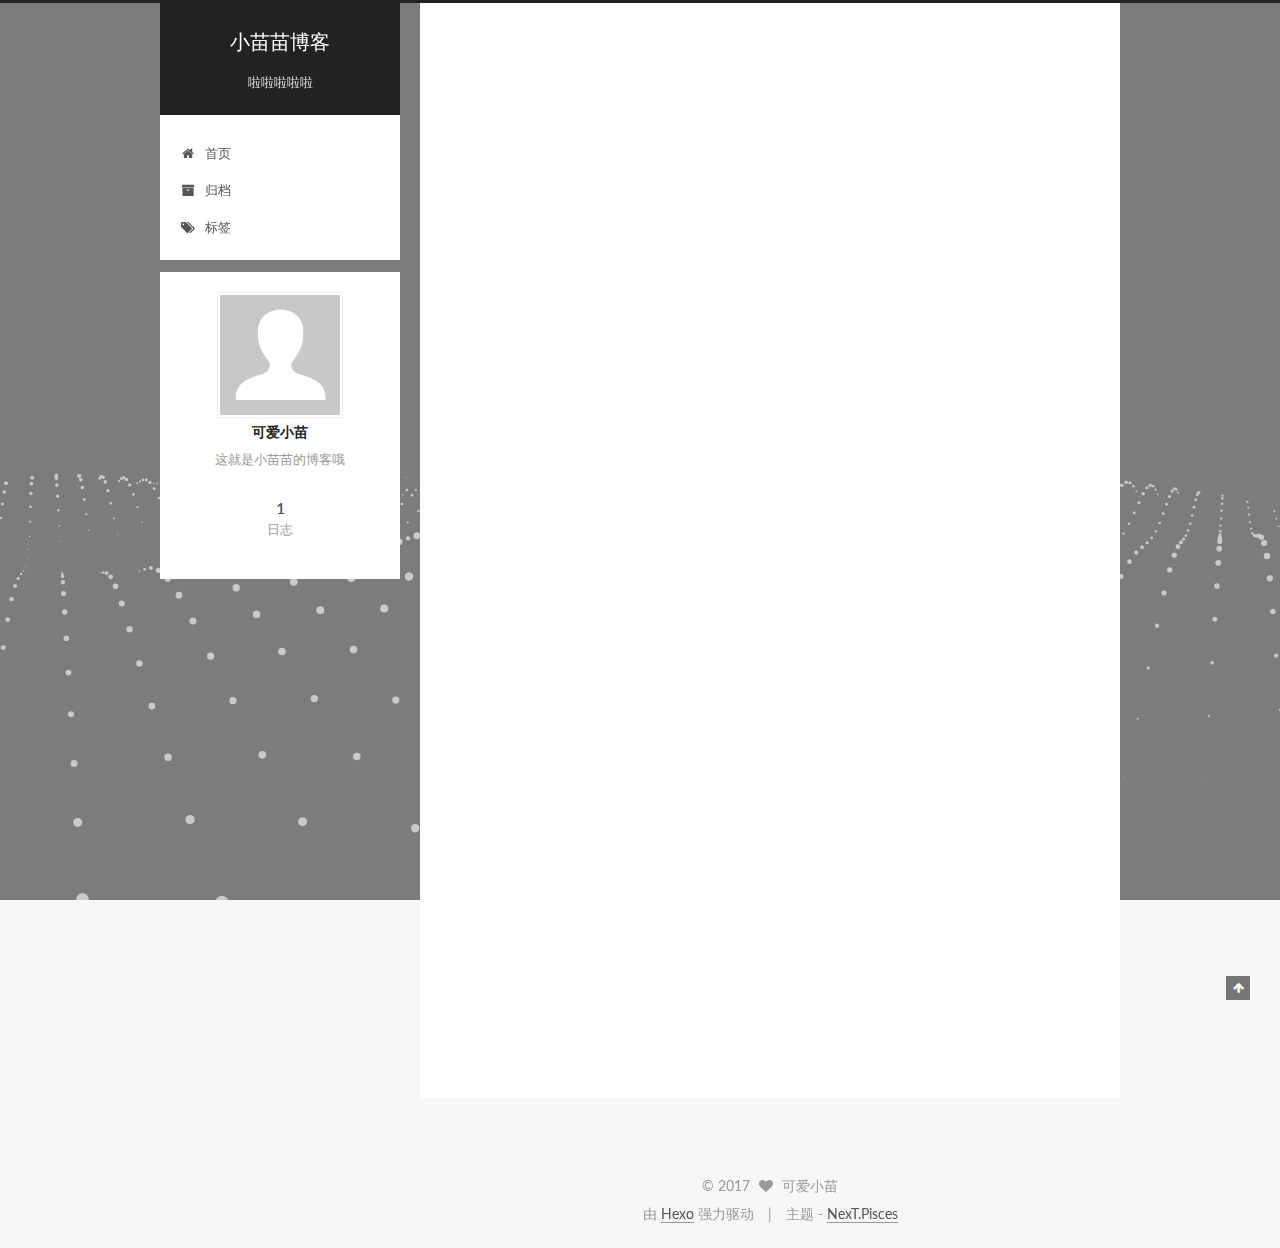
==== commit 7f1cf990: "Site updated: 2017-06-15 19:45:09" ====
--- a/index.html
+++ b/index.html
@@ -5,7 +5,7 @@
   
 
 
-<html class="theme-next muse use-motion" lang="">
+<html class="theme-next pisces use-motion" lang="zh-Hans">
 <head>
   <meta charset="UTF-8"/>
 <meta http-equiv="X-UA-Compatible" content="IE=edge" />
@@ -93,12 +93,15 @@
 
 
 
+<meta name="description" content="这就是小苗苗的博客哦">
 <meta property="og:type" content="website">
-<meta property="og:title" content="Hexo">
-<meta property="og:url" content="http://yoursite.com/index.html">
-<meta property="og:site_name" content="Hexo">
+<meta property="og:title" content="小苗苗博客">
+<meta property="og:url" content="http://wangchuhong.com/index.html">
+<meta property="og:site_name" content="小苗苗博客">
+<meta property="og:description" content="这就是小苗苗的博客哦">
 <meta name="twitter:card" content="summary">
-<meta name="twitter:title" content="Hexo">
+<meta name="twitter:title" content="小苗苗博客">
+<meta name="twitter:description" content="这就是小苗苗的博客哦">
 
 
 
@@ -106,13 +109,13 @@
   var NexT = window.NexT || {};
   var CONFIG = {
     root: '/',
-    scheme: 'Muse',
+    scheme: 'Pisces',
     sidebar: {"position":"left","display":"post","offset":12,"offset_float":0,"b2t":false,"scrollpercent":false},
     fancybox: true,
     motion: true,
     duoshuo: {
       userId: '0',
-      author: 'Author'
+      author: '博主'
     },
     algolia: {
       applicationID: '',
@@ -126,13 +129,13 @@
 
 
 
-  <link rel="canonical" href="http://yoursite.com/"/>
-
-
-
-
-
-  <title>Hexo</title>
+  <link rel="canonical" href="http://wangchuhong.com/"/>
+
+
+
+
+
+  <title>小苗苗博客</title>
   
 
 
@@ -150,7 +153,7 @@
 
 </head>
 
-<body itemscope itemtype="http://schema.org/WebPage" lang="">
+<body itemscope itemtype="http://schema.org/WebPage" lang="zh-Hans">
 
   
   
@@ -170,12 +173,12 @@
     <div class="custom-logo-site-title">
       <a href="/"  class="brand" rel="start">
         <span class="logo-line-before"><i></i></span>
-        <span class="site-title">Hexo</span>
+        <span class="site-title">小苗苗博客</span>
         <span class="logo-line-after"><i></i></span>
       </a>
     </div>
       
-        <p class="site-subtitle"></p>
+        <p class="site-subtitle">啦啦啦啦啦</p>
       
   </div>
 
@@ -200,7 +203,7 @@
             
               <i class="menu-item-icon fa fa-fw fa-home"></i> <br />
             
-            Startseite
+            首页
           </a>
         </li>
       
@@ -210,7 +213,7 @@
             
               <i class="menu-item-icon fa fa-fw fa-archive"></i> <br />
             
-            Archiv
+            归档
           </a>
         </li>
       
@@ -220,7 +223,7 @@
             
               <i class="menu-item-icon fa fa-fw fa-tags"></i> <br />
             
-            Tags
+            标签
           </a>
         </li>
       
@@ -253,16 +256,16 @@
   
 
   <article class="post post-type-normal " itemscope itemtype="http://schema.org/Article">
-    <link itemprop="mainEntityOfPage" href="http://yoursite.com/2017/06/15/hello-world/">
+    <link itemprop="mainEntityOfPage" href="http://wangchuhong.com/2017/06/15/hello-world/">
 
     <span hidden itemprop="author" itemscope itemtype="http://schema.org/Person">
-      <meta itemprop="name" content="John Doe">
+      <meta itemprop="name" content="可爱小苗">
       <meta itemprop="description" content="">
       <meta itemprop="image" content="/images/avatar.gif">
     </span>
 
     <span hidden itemprop="publisher" itemscope itemtype="http://schema.org/Organization">
-      <meta itemprop="name" content="Hexo">
+      <meta itemprop="name" content="小苗苗博客">
     </span>
 
     
@@ -282,9 +285,9 @@
                 <i class="fa fa-calendar-o"></i>
               </span>
               
-                <span class="post-meta-item-text">Veröffentlicht am</span>
+                <span class="post-meta-item-text">发表于</span>
               
-              <time title="Post created" itemprop="dateCreated datePublished" datetime="2017-06-15T19:21:03+08:00">
+              <time title="创建于" itemprop="dateCreated datePublished" datetime="2017-06-15T19:21:03+08:00">
                 2017-06-15
               </time>
             
@@ -398,10 +401,10 @@
         <div class="site-author motion-element" itemprop="author" itemscope itemtype="http://schema.org/Person">
           <img class="site-author-image" itemprop="image"
                src="/images/avatar.gif"
-               alt="John Doe" />
-          <p class="site-author-name" itemprop="name">John Doe</p>
+               alt="可爱小苗" />
+          <p class="site-author-name" itemprop="name">可爱小苗</p>
            
-              <p class="site-description motion-element" itemprop="description"></p>
+              <p class="site-description motion-element" itemprop="description">这就是小苗苗的博客哦</p>
           
         </div>
         <nav class="site-state motion-element">
@@ -410,7 +413,7 @@
             <div class="site-state-item site-state-posts">
               <a href="/archives/">
                 <span class="site-state-item-count">1</span>
-                <span class="site-state-item-name">Artikel</span>
+                <span class="site-state-item-name">日志</span>
               </a>
             </div>
           
@@ -459,18 +462,18 @@
   <span class="with-love">
     <i class="fa fa-heart"></i>
   </span>
-  <span class="author" itemprop="copyrightHolder">John Doe</span>
+  <span class="author" itemprop="copyrightHolder">可爱小苗</span>
 </div>
 
 
 <div class="powered-by">
-  Erstellt mit  <a class="theme-link" href="https://hexo.io">Hexo</a>
+  由 <a class="theme-link" href="https://hexo.io">Hexo</a> 强力驱动
 </div>
 
 <div class="theme-info">
-  Theme -
+  主题 -
   <a class="theme-link" href="https://github.com/iissnan/hexo-theme-next">
-    NexT.Muse
+    NexT.Pisces
   </a>
 </div>
 
@@ -511,6 +514,9 @@
 
 
 
+  
+  
+
 
 
 
@@ -537,6 +543,12 @@
   
   <script type="text/javascript" src="/lib/fancybox/source/jquery.fancybox.pack.js?v=2.1.5"></script>
 
+  
+  <script type="text/javascript" src="/lib/three/three.min.js"></script>
+
+  
+  <script type="text/javascript" src="/lib/three/three-waves.min.js"></script>
+
 
   
 
@@ -549,6 +561,13 @@
 
   
   
+
+
+  <script type="text/javascript" src="/js/src/affix.js?v=5.1.1"></script>
+
+  <script type="text/javascript" src="/js/src/schemes/pisces.js?v=5.1.1"></script>
+
+
 
   
     <script type="text/javascript" src="/js/src/scrollspy.js?v=5.1.1"></script>
--- a/css/main.css
+++ b/css/main.css
@@ -189,7 +189,7 @@
   font-size: 14px;
   line-height: 2;
   color: #555;
-  background: #fff;
+  background: #f5f7f9;
 }
 @media (max-width: 767px) {
   body {
@@ -639,8 +639,8 @@
 @media (min-width: 992px) {
   .full-image.full-image.full-image {
     max-width: none;
-    width: 110%;
-    margin: 25px -5%;
+    width: 118%;
+    margin: 0 -9%;
   }
 }
 .blockquote-center,
@@ -818,7 +818,7 @@
   font-size: 14px;
   color: #fff;
   background: #222;
-  border: 2px solid #222;
+  border: 2px solid #555;
   text-decoration: none;
   border-radius: 0;
   transition-property: background-color;
@@ -829,8 +829,8 @@
 .btn:hover,
 .post-button .btn:hover {
   border-color: #222;
-  color: #222;
-  background: #fff;
+  color: #fff;
+  background: #222;
 }
 .btn-bar {
   display: block;
@@ -935,7 +935,7 @@
   width: 24px;
   background: #222;
   font-size: 12px;
-  opacity: 1;
+  opacity: 0.6;
   color: #fff;
   cursor: pointer;
   text-align: center;
@@ -956,7 +956,7 @@
   }
 }
 .back-to-top.back-to-top-on {
-  bottom: 19px;
+  bottom: 30px;
 }
 .header {
   background: transparent;
@@ -1005,7 +1005,7 @@
 .site-subtitle {
   margin-top: 10px;
   font-size: 13px;
-  color: #999;
+  color: #ddd;
 }
 .use-motion .brand {
   opacity: 0;
@@ -1078,7 +1078,8 @@
   transition-timing-function: ease-in-out;
   transition-delay: 0s;
 }
-.menu .menu-item a:hover {
+.menu .menu-item a:hover,
+.menu-item-active a {
   border-bottom-color: #222;
 }
 .menu .menu-item .fa {
@@ -1415,10 +1416,10 @@
   margin-top: 50px;
 }
 .post-button .btn {
-  color: #fff;
+  color: #555;
   font-size: 14px;
-  background: #222;
-  border-radius: 0;
+  background: #fff;
+  border-radius: 2px;
   line-height: 2;
   margin: 0 4px 8px 4px;
 }
@@ -1593,20 +1594,20 @@
   display: block;
   margin: 0 auto;
   padding: 2px;
-  max-width: 96px;
+  max-width: 120px;
   height: auto;
-  border: 2px solid #333;
+  border: 1px solid #eee;
 }
 .site-author-name {
-  margin: 5px 0 0;
+  margin: 0;
   text-align: center;
-  color: #f5f5f5;
-  font-weight: normal;
+  color: #222;
+  font-weight: 600;
 }
 .site-description {
-  margin-top: 5px;
+  margin-top: 0;
   text-align: center;
-  font-size: 14px;
+  font-size: 13px;
   color: #999;
 }
 .site-state {
@@ -1618,7 +1619,7 @@
 .site-state-item {
   display: inline-block;
   padding: 0 15px;
-  border-left: 1px solid #333;
+  border-left: 1px solid #eee;
 }
 .site-state-item:first-child {
   border-left: none;
@@ -1631,11 +1632,11 @@
   text-align: center;
   color: inherit;
   font-weight: 600;
-  font-size: 18px;
+  font-size: 16px;
 }
 .site-state-item-name {
   font-size: 13px;
-  color: inherit;
+  color: #999;
 }
 .feed-link {
   margin-top: 20px;
@@ -1677,7 +1678,7 @@
   width: 4px;
   height: 4px;
   border-radius: 50%;
-  background: #ffc3ec;
+  background: #ffb4ad;
 }
 .links-of-blogroll {
   font-size: 13px;
@@ -1707,7 +1708,7 @@
   color: #555;
 }
 .sidebar-nav li:hover {
-  color: #f5f5f5;
+  color: #fc6423;
 }
 .page-post-detail .sidebar-nav-toc {
   padding: 0 5px;
@@ -1716,11 +1717,11 @@
   margin-left: 10px;
 }
 .sidebar-nav .sidebar-nav-active {
-  color: #87daff;
-  border-bottom-color: #87daff;
+  color: #fc6423;
+  border-bottom-color: #fc6423;
 }
 .sidebar-nav .sidebar-nav-active:hover {
-  color: #87daff;
+  color: #fc6423;
 }
 .sidebar-panel {
   display: none;
@@ -1753,12 +1754,12 @@
   transition-timing-function: ease-in-out;
   transition-delay: 0s;
   transition-property: all;
-  color: #999;
-  border-bottom-color: #555;
+  color: #666;
+  border-bottom-color: #ccc;
 }
 .post-toc ol a:hover {
-  color: #ccc;
-  border-bottom-color: #ccc;
+  color: #000;
+  border-bottom-color: #000;
 }
 .post-toc .nav-item {
   overflow: hidden;
@@ -1779,14 +1780,14 @@
   display: block;
 }
 .post-toc .nav .active > a {
-  color: #87daff;
-  border-bottom-color: #87daff;
+  color: #fc6423;
+  border-bottom-color: #fc6423;
 }
 .post-toc .nav .active-current > a {
-  color: #87daff;
+  color: #fc6423;
 }
 .post-toc .nav .active-current > a:hover {
-  color: #87daff;
+  color: #fc6423;
 }
 .footer {
   font-size: 14px;
@@ -2209,6 +2210,16 @@
   transform: translate(-50%, -50%);
   color: #ccc;
 }
+@media (min-width: 768px) and (max-width: 991px) {
+  .busuanzi-count {
+    width: auto;
+  }
+}
+@media (max-width: 767px) {
+  .busuanzi-count {
+    width: auto;
+  }
+}
 .site-uv,
 .site-pv,
 .page-pv {
@@ -2447,83 +2458,397 @@
   }
 }
 .page-post-detail .sidebar-toggle-line {
-  background: #87daff;
+  background: #fc6423;
 }
 .page-post-detail .comments {
   overflow: hidden;
 }
-@media (max-width: 767px) {
-  .header-inner,
-  .container .main-inner,
+.header {
+  position: relative;
+  margin: 0 auto;
+  width: 960px;
+}
+@media (min-width: 768px) and (max-width: 991px) {
+  .header {
+    width: auto;
+  }
+}
+@media (max-width: 767px) {
+  .header {
+    width: auto;
+  }
+}
+.header-inner {
+  position: absolute;
+  top: 0;
+  overflow: hidden;
+  padding: 0;
+  width: 240px;
+  background: #fff;
+  box-shadow: initial;
+  border-radius: initial;
+}
+@media (min-width: 1600px) {
+  .container .header-inner {
+    width: 240px;
+  }
+}
+@media (min-width: 768px) and (max-width: 991px) {
+  .header-inner {
+    position: relative;
+    width: auto;
+    border-radius: initial;
+  }
+}
+@media (max-width: 767px) {
+  .header-inner {
+    position: relative;
+    width: auto;
+    border-radius: initial;
+  }
+}
+.main:before,
+.main:after {
+  content: " ";
+  display: table;
+}
+.main:after {
+  clear: both;
+}
+@media (min-width: 768px) and (max-width: 991px) {
+  .main {
+    padding-bottom: 100px;
+  }
+}
+@media (max-width: 767px) {
+  .main {
+    padding-bottom: 100px;
+  }
+}
+.container .main-inner {
+  width: 960px;
+}
+@media (min-width: 768px) and (max-width: 991px) {
+  .container .main-inner {
+    width: auto;
+  }
+}
+@media (max-width: 767px) {
+  .container .main-inner {
+    width: auto;
+  }
+}
+.content-wrap {
+  float: right;
+  box-sizing: border-box;
+  padding: 40px;
+  width: 700px;
+  background: #fff;
+  min-height: 700px;
+  box-shadow: initial;
+  border-radius: initial;
+}
+@media (min-width: 768px) and (max-width: 991px) {
+  .content-wrap {
+    width: 100%;
+    padding: 20px;
+    border-radius: initial;
+  }
+}
+@media (max-width: 767px) {
+  .content-wrap {
+    width: 100%;
+    padding: 20px;
+    min-height: auto;
+    border-radius: initial;
+  }
+}
+.sidebar {
+  position: static;
+  float: left;
+  margin-top: 300px;
+  width: 240px;
+  background: #f5f7f9;
+  box-shadow: none;
+}
+@media (min-width: 768px) and (max-width: 991px) {
+  .sidebar {
+    display: none;
+  }
+}
+@media (max-width: 767px) {
+  .sidebar {
+    display: none;
+  }
+}
+.sidebar-toggle {
+  display: none;
+}
+.footer-inner {
+  width: 960px;
+  padding-left: 260px;
+}
+@media (min-width: 768px) and (max-width: 991px) {
   .footer-inner {
     width: auto;
-  }
-}
-embed {
-  display: block;
-  margin: 0px auto 25px auto;
-}
-.custom-logo .site-meta-headline {
-  text-align: center;
-}
-.custom-logo .brand {
+    padding-left: 0 !important;
+    padding-right: 0 !important;
+  }
+}
+@media (max-width: 767px) {
+  .footer-inner {
+    width: auto;
+    padding-left: 0 !important;
+    padding-right: 0 !important;
+  }
+}
+.sidebar-position-right .header-inner {
+  right: 0;
+}
+.sidebar-position-right .content-wrap {
+  float: left;
+}
+.sidebar-position-right .sidebar {
+  float: right;
+}
+.sidebar-position-right .footer-inner {
+  padding-left: 0;
+  padding-right: 260px;
+}
+.site-brand-wrapper {
+  position: relative;
+}
+.site-meta {
+  padding: 20px 0;
+  color: #fff;
+  background: #222;
+}
+@media (min-width: 768px) and (max-width: 991px) {
+  .site-meta {
+    box-shadow: 0 0 16px rgba(0,0,0,0.5);
+  }
+}
+@media (max-width: 767px) {
+  .site-meta {
+    box-shadow: 0 0 16px rgba(0,0,0,0.5);
+  }
+}
+.brand {
+  padding: 0;
   background: none;
 }
-.custom-logo .site-title {
-  margin: 10px auto 0;
-  font-size: 24px;
-  color: #222;
-}
-.custom-logo .site-title a {
-  border: none;
-}
-.custom-logo-image {
-  margin: 0 auto;
-  padding: 5px;
-  max-width: 150px;
-  background: #fff;
-}
-@media (max-width: 767px) {
-  .site-nav {
-    position: absolute;
-    left: 0;
-    top: 52px;
-    margin: 0;
-    width: 100%;
-    padding: 0;
-    background: #fff;
-    border-bottom: 1px solid #ddd;
-    z-index: 1;
-  }
-}
-@media (max-width: 767px) {
-  .menu {
-    text-align: left;
-  }
-}
-@media (max-width: 767px) {
-  .menu .menu-item {
-    display: block;
-    margin: 0 10px;
-    vertical-align: top;
-  }
-}
-@media (max-width: 767px) {
-  .menu .menu-item br {
-    display: none;
-  }
-}
-@media (max-width: 767px) {
-  .menu .menu-item a {
-    padding: 5px 10px;
-  }
-}
-.menu .menu-item .fa {
-  margin-right: 0;
+.brand:hover {
+  color: #fff;
+}
+.site-subtitle {
+  margin: 10px 10px 0;
+  font-weight: initial;
 }
 .site-search form {
   display: none;
 }
+.site-nav {
+  border-top: none;
+}
+@media (min-width: 768px) and (max-width: 991px) {
+  .site-nav {
+    display: none !important;
+  }
+}
+@media (min-width: 768px) and (max-width: 991px) {
+  .site-nav-on {
+    display: block !important;
+  }
+}
+.menu .menu-item {
+  display: block;
+  margin: 0;
+}
+.menu .menu-item a {
+  position: relative;
+  box-sizing: border-box;
+  padding: 5px 20px;
+  text-align: left;
+  line-height: inherit;
+  transition-property: background-color;
+  transition-duration: 0.2s;
+  transition-timing-function: ease-in-out;
+  transition-delay: 0s;
+}
+.menu .menu-item a:hover,
+.menu-item-active a {
+  background: #f9f9f9;
+  border-bottom-color: #fff;
+}
+.menu .menu-item br {
+  display: none;
+}
+.menu-item-active a:after {
+  content: " ";
+  position: absolute;
+  top: 50%;
+  margin-top: -3px;
+  right: 15px;
+  width: 6px;
+  height: 6px;
+  border-radius: 50%;
+  background-color: #bbb;
+}
+.btn-bar {
+  background-color: #fff;
+}
+.site-nav-toggle {
+  left: 20px;
+  top: 50%;
+  -webkit-transform: translateY(-50%);
+  -webkit-transform: translateY(-50%);
+  -moz-transform: translateY(-50%);
+  -ms-transform: translateY(-50%);
+  -o-transform: translateY(-50%);
+  transform: translateY(-50%);
+}
+@media (min-width: 768px) and (max-width: 991px) {
+  .site-nav-toggle {
+    display: block;
+  }
+}
+.use-motion .sidebar .motion-element {
+  opacity: 1;
+}
+.sidebar {
+  display: none;
+  right: auto;
+  bottom: auto;
+  -webkit-transform: none;
+}
+.sidebar-inner {
+  box-sizing: border-box;
+  width: 240px;
+  color: #555;
+  background: #fff;
+  box-shadow: initial;
+  border-radius: initial;
+}
+.sidebar-inner.affix {
+  position: fixed;
+  top: 0px;
+}
+.site-overview {
+  margin: 0 2px;
+  text-align: left;
+}
+.site-author:before,
+.site-author:after {
+  content: " ";
+  display: table;
+}
+.site-author:after {
+  clear: both;
+}
+.sidebar a {
+  color: #555;
+}
+.sidebar a:hover {
+  color: #222;
+}
+.links-of-author-item a:before {
+  display: none;
+}
+.links-of-author-item a {
+  border-bottom: none;
+  text-decoration: underline;
+}
+.feed-link {
+  border-top: 1px dotted #ccc;
+  border-bottom: 1px dotted #ccc;
+  text-align: center;
+}
+.feed-link a {
+  display: block;
+  color: #fc6423;
+  border: none;
+}
+.feed-link a:hover {
+  background: none;
+  color: #e34603;
+}
+.feed-link a:hover i {
+  color: #e34603;
+}
+.links-of-author:before,
+.links-of-author:after {
+  content: " ";
+  display: table;
+}
+.links-of-author:after {
+  clear: both;
+}
+.links-of-author-item {
+  float: left;
+  margin: 5px 0 0;
+  width: 50%;
+}
+.links-of-author-item a {
+  box-sizing: border-box;
+  display: inline-block;
+  margin-right: 0;
+  margin-bottom: 0;
+  padding: 0 5px;
+  overflow: hidden;
+  white-space: nowrap;
+  text-overflow: ellipsis;
+}
+.links-of-author-item a {
+  display: block;
+  text-decoration: none;
+}
+.links-of-author-item a:hover {
+  border-radius: 4px;
+  background: #eee;
+}
+.links-of-author-item .fa {
+  margin-right: 2px;
+  font-size: 16px;
+}
+.links-of-author-item .fa-globe {
+  font-size: 15px;
+}
+.links-of-blogroll {
+  margin-top: 20px;
+  padding: 3px 0 0;
+  border-top: 1px dotted #ccc;
+}
+.links-of-blogroll-title {
+  margin-top: 0;
+}
+.links-of-blogroll-item {
+  padding: 0;
+}
+.links-of-blogroll-inline:before,
+.links-of-blogroll-inline:after {
+  content: " ";
+  display: table;
+}
+.links-of-blogroll-inline:after {
+  clear: both;
+}
 .links-of-blogroll-inline .links-of-blogroll-item {
-  display: inline-block;
-}
+  float: left;
+  margin: 5px 0 0;
+  width: 50%;
+}
+.links-of-blogroll-inline .links-of-blogroll-item a {
+  box-sizing: border-box;
+  display: inline-block;
+  margin-right: 0;
+  margin-bottom: 0;
+  padding: 0 5px;
+  overflow: hidden;
+  white-space: nowrap;
+  text-overflow: ellipsis;
+}
+@media (max-width: 767px) {
+  .post-body {
+    text-align: justify;
+  }
+}
